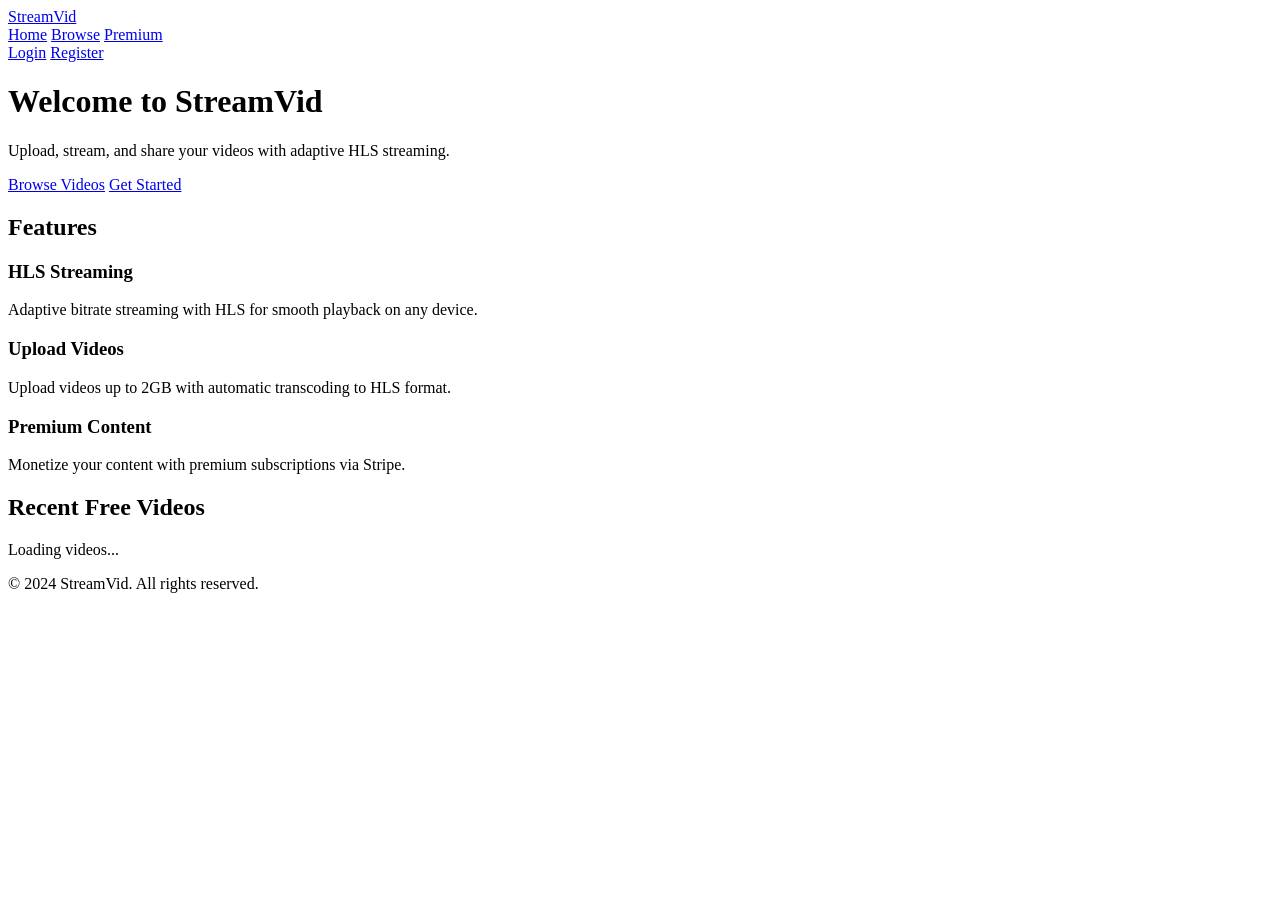
==== src/main/resources/templates/index.html @ 72a37ea2 "feat: full video streaming platform with HLS, JWT auth, Stripe payments" ====
<!DOCTYPE html>
<html xmlns:th="http://www.thymeleaf.org">
<head>
    <meta charset="UTF-8">
    <meta name="viewport" content="width=device-width, initial-scale=1.0">
    <title>StreamVid - Video Streaming Platform</title>
    <link rel="stylesheet" href="/css/style.css">
    <link href="https://vjs.zencdn.net/8.16.1/video-js.css" rel="stylesheet">
</head>
<body>
    <nav class="navbar">
        <div class="nav-container">
            <a href="/" class="nav-brand">StreamVid</a>
            <div class="nav-links">
                <a href="/">Home</a>
                <a href="/dashboard">Browse</a>
                <a href="/premium">Premium</a>
                <div class="nav-auth" id="navAuth">
                    <a href="/auth/login" class="btn btn-outline">Login</a>
                    <a href="/auth/register" class="btn btn-primary">Register</a>
                </div>
                <div class="nav-user" id="navUser" style="display:none">
                    <a href="/upload" class="btn btn-outline">Upload</a>
                    <span id="userName"></span>
                    <button onclick="logout()" class="btn btn-outline">Logout</button>
                </div>
            </div>
        </div>
    </nav>

    <header class="hero">
        <div class="hero-content">
            <h1>Welcome to StreamVid</h1>
            <p>Upload, stream, and share your videos with adaptive HLS streaming.</p>
            <div class="hero-buttons">
                <a href="/dashboard" class="btn btn-primary btn-lg">Browse Videos</a>
                <a href="/auth/register" class="btn btn-outline btn-lg">Get Started</a>
            </div>
        </div>
    </header>

    <section class="features">
        <div class="container">
            <h2>Features</h2>
            <div class="feature-grid">
                <div class="feature-card">
                    <h3>HLS Streaming</h3>
                    <p>Adaptive bitrate streaming with HLS for smooth playback on any device.</p>
                </div>
                <div class="feature-card">
                    <h3>Upload Videos</h3>
                    <p>Upload videos up to 2GB with automatic transcoding to HLS format.</p>
                </div>
                <div class="feature-card">
                    <h3>Premium Content</h3>
                    <p>Monetize your content with premium subscriptions via Stripe.</p>
                </div>
            </div>
        </div>
    </section>

    <section class="video-section">
        <div class="container">
            <h2>Recent Free Videos</h2>
            <div class="video-grid" id="videoGrid">
                <div class="loading">Loading videos...</div>
            </div>
        </div>
    </section>

    <footer class="footer">
        <p>&copy; 2024 StreamVid. All rights reserved.</p>
    </footer>

    <script src="https://vjs.zencdn.net/8.16.1/video.min.js"></script>
    <script src="/js/app.js"></script>
    <script>
        document.addEventListener('DOMContentLoaded', () => {
            updateAuthUI();
            loadFreeVideos();
        });
    </script>
</body>
</html>
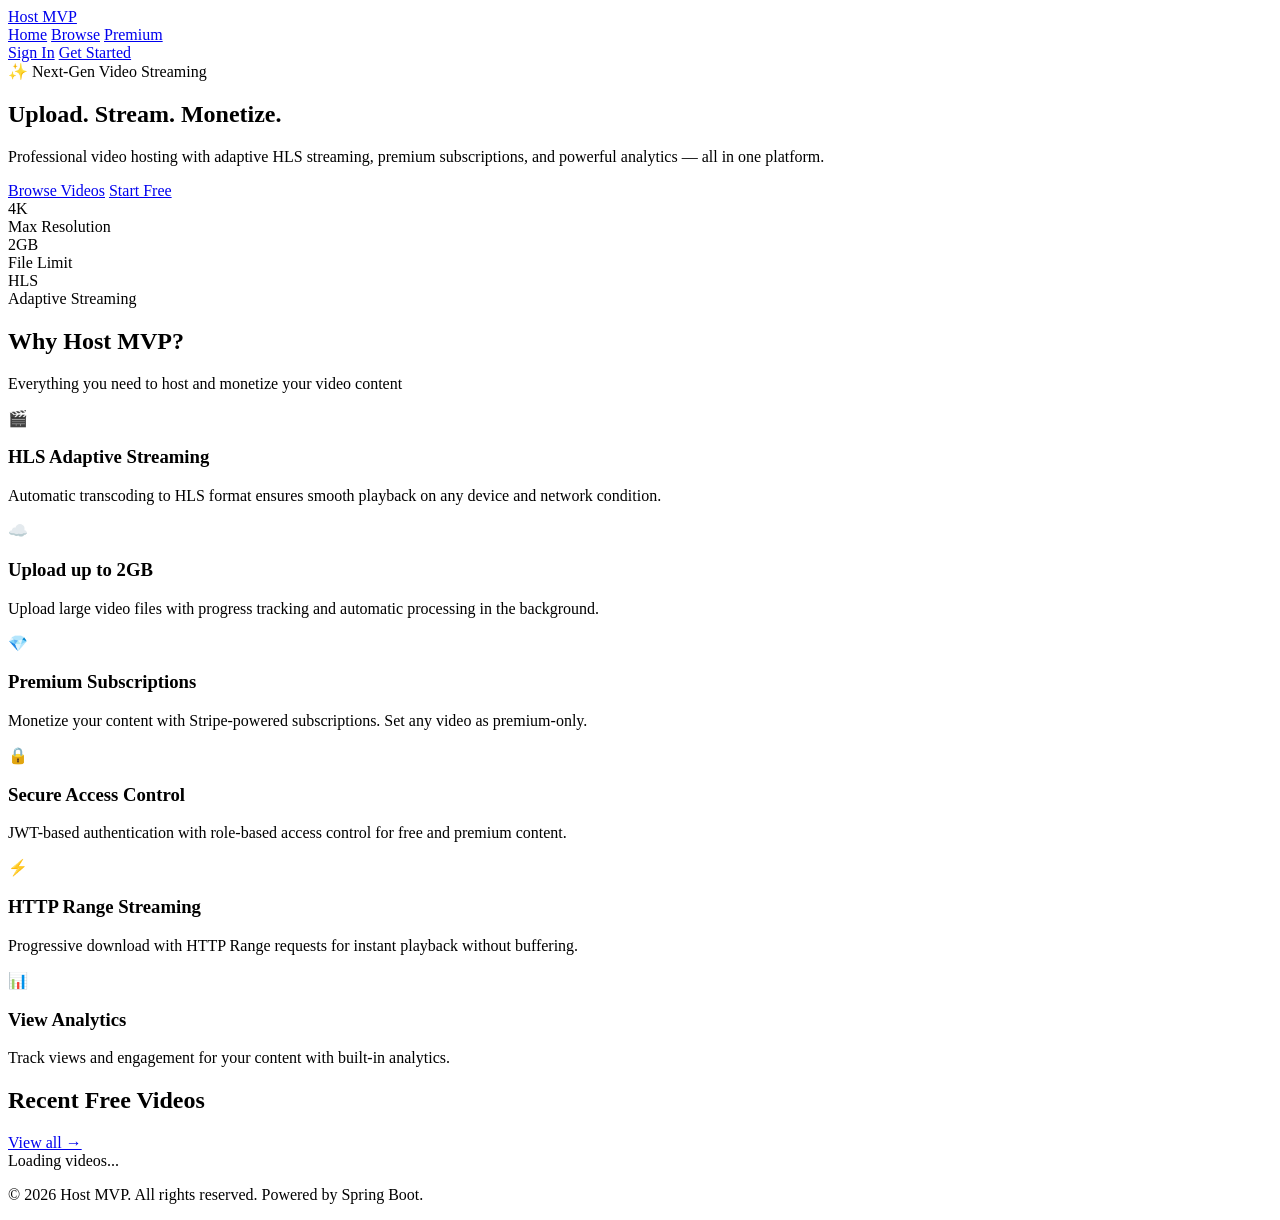
==== commit 9f472a71: "feat: stylish frontend redesign with glassmorphism, animations, toast notifications, skeleton loadin" ====
--- a/src/main/resources/templates/index.html
+++ b/src/main/resources/templates/index.html
@@ -3,21 +3,23 @@
 <head>
     <meta charset="UTF-8">
     <meta name="viewport" content="width=device-width, initial-scale=1.0">
-    <title>StreamVid - Video Streaming Platform</title>
+    <title>Host MVP — Video Streaming Platform</title>
+    <link rel="preconnect" href="https://fonts.googleapis.com">
+    <link rel="preconnect" href="https://fonts.gstatic.com" crossorigin>
+    <link href="https://fonts.googleapis.com/css2?family=Inter:wght@400;500;600;700;800&display=swap" rel="stylesheet">
     <link rel="stylesheet" href="/css/style.css">
-    <link href="https://vjs.zencdn.net/8.16.1/video-js.css" rel="stylesheet">
 </head>
 <body>
     <nav class="navbar">
         <div class="nav-container">
-            <a href="/" class="nav-brand">StreamVid</a>
+            <a href="/" class="nav-brand">Host MVP</a>
             <div class="nav-links">
                 <a href="/">Home</a>
                 <a href="/dashboard">Browse</a>
                 <a href="/premium">Premium</a>
                 <div class="nav-auth" id="navAuth">
-                    <a href="/auth/login" class="btn btn-outline">Login</a>
-                    <a href="/auth/register" class="btn btn-primary">Register</a>
+                    <a href="/auth/login" class="btn btn-outline">Sign In</a>
+                    <a href="/auth/register" class="btn btn-primary">Get Started</a>
                 </div>
                 <div class="nav-user" id="navUser" style="display:none">
                     <a href="/upload" class="btn btn-outline">Upload</a>
@@ -28,32 +30,68 @@
         </div>
     </nav>
 
-    <header class="hero">
+    <section class="hero">
         <div class="hero-content">
-            <h1>Welcome to StreamVid</h1>
-            <p>Upload, stream, and share your videos with adaptive HLS streaming.</p>
+            <div class="hero-badge">✨ Next-Gen Video Streaming</div>
+            <h1>Upload. Stream. Monetize.</h1>
+            <p>Professional video hosting with adaptive HLS streaming, premium subscriptions, and powerful analytics — all in one platform.</p>
             <div class="hero-buttons">
                 <a href="/dashboard" class="btn btn-primary btn-lg">Browse Videos</a>
-                <a href="/auth/register" class="btn btn-outline btn-lg">Get Started</a>
+                <a href="/auth/register" class="btn btn-outline btn-lg">Start Free</a>
+            </div>
+            <div class="hero-stats">
+                <div class="hero-stat">
+                    <div class="hero-stat-value">4K</div>
+                    <div class="hero-stat-label">Max Resolution</div>
+                </div>
+                <div class="hero-stat">
+                    <div class="hero-stat-value">2GB</div>
+                    <div class="hero-stat-label">File Limit</div>
+                </div>
+                <div class="hero-stat">
+                    <div class="hero-stat-value">HLS</div>
+                    <div class="hero-stat-label">Adaptive Streaming</div>
+                </div>
             </div>
         </div>
-    </header>
+    </section>
 
     <section class="features">
         <div class="container">
-            <h2>Features</h2>
+            <div class="section-header">
+                <h2>Why Host MVP?</h2>
+                <p>Everything you need to host and monetize your video content</p>
+            </div>
             <div class="feature-grid">
                 <div class="feature-card">
-                    <h3>HLS Streaming</h3>
-                    <p>Adaptive bitrate streaming with HLS for smooth playback on any device.</p>
+                    <div class="feature-icon">🎬</div>
+                    <h3>HLS Adaptive Streaming</h3>
+                    <p>Automatic transcoding to HLS format ensures smooth playback on any device and network condition.</p>
                 </div>
                 <div class="feature-card">
-                    <h3>Upload Videos</h3>
-                    <p>Upload videos up to 2GB with automatic transcoding to HLS format.</p>
+                    <div class="feature-icon">☁️</div>
+                    <h3>Upload up to 2GB</h3>
+                    <p>Upload large video files with progress tracking and automatic processing in the background.</p>
                 </div>
                 <div class="feature-card">
-                    <h3>Premium Content</h3>
-                    <p>Monetize your content with premium subscriptions via Stripe.</p>
+                    <div class="feature-icon">💎</div>
+                    <h3>Premium Subscriptions</h3>
+                    <p>Monetize your content with Stripe-powered subscriptions. Set any video as premium-only.</p>
+                </div>
+                <div class="feature-card">
+                    <div class="feature-icon">🔒</div>
+                    <h3>Secure Access Control</h3>
+                    <p>JWT-based authentication with role-based access control for free and premium content.</p>
+                </div>
+                <div class="feature-card">
+                    <div class="feature-icon">⚡</div>
+                    <h3>HTTP Range Streaming</h3>
+                    <p>Progressive download with HTTP Range requests for instant playback without buffering.</p>
+                </div>
+                <div class="feature-card">
+                    <div class="feature-icon">📊</div>
+                    <h3>View Analytics</h3>
+                    <p>Track views and engagement for your content with built-in analytics.</p>
                 </div>
             </div>
         </div>
@@ -61,16 +99,24 @@
 
     <section class="video-section">
         <div class="container">
-            <h2>Recent Free Videos</h2>
-            <div class="video-grid" id="videoGrid">
-                <div class="loading">Loading videos...</div>
+            <div class="video-section-header">
+                <h2>Recent Free Videos</h2>
+                <a href="/dashboard" class="section-link">View all →</a>
+            </div>
+            <div id="videoGrid">
+                <div class="loading">
+                    <div class="loading-spinner"></div>
+                    Loading videos...
+                </div>
             </div>
         </div>
     </section>
 
     <footer class="footer">
-        <p>&copy; 2024 StreamVid. All rights reserved.</p>
+        <p>&copy; 2026 Host MVP. All rights reserved. Powered by Spring Boot.</p>
     </footer>
+
+    <div class="toast-container" id="toastContainer"></div>
 
     <script src="https://vjs.zencdn.net/8.16.1/video.min.js"></script>
     <script src="/js/app.js"></script>
